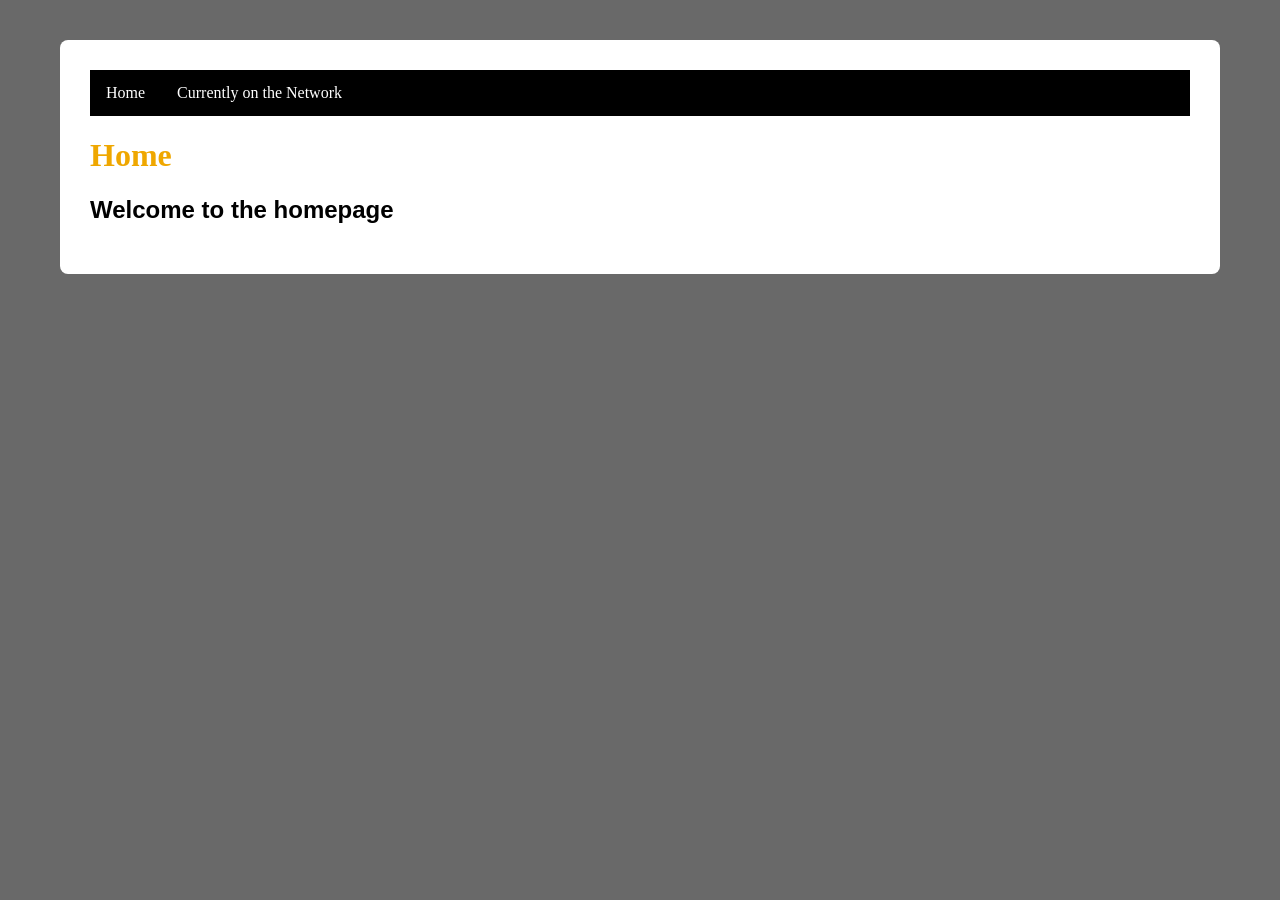
==== index.html @ abacaadb "Add files via upload" ====
<!DOCTYPE html>
<html>
<head>
	<link rel="stylesheet" href="style.css">
	<meta charset="utf-8">
	<meta name="viewport" content="width=device-width, initial-scale=1">
	<title>advltopa Project</title>
  <link rel="icon" type="image/x-icon" href="assets/favicon.png">
</head>
<div class="page">
<body>
<ul>
  <li><a href="index.html">Home</a></li>
    <li class="dropdown">
    <a class="dropbtn">Currently on the Network	</a>
    <div class="dropdown-content">
      <a href="research.html">Research and Investigation</a>
      <a href="implement.html">Implementation and Testing</a>

</ul>  
<h1>Home</h1>
<h2>Welcome to the homepage</h2>

</div>
</div>
</body>
</html>
---- style.css ----
body {
  background-color: dimgray;
  font-family: Arial, sans-serif;
}

.page {
  max-width: 1100px;
  margin: 40px auto;
  background: white;
  padding: 30px;
  border-radius: 8px;
} 

table {
  border-collapse: collapse;
  width: 100%;
  font-size: 14px;
}

th {
  background-color: slateblue;
  color: white;
  text-align: left;
}

th, td {
  padding: 10px;
  border-bottom: 1px solid #ddd;
}

div.gallery {
  display: flex;
  flex-wrap: wrap;
  justify-content: flex-start;
}

div.gallery-item {
  margin: 5px;
  border: 1px solid #ccc;
  width: 320px;
}

div.gallery-item:hover {
  border: 1px solid #777;
}

div.gallery-item img {
  width: 100%;
  height: auto;
}

div.gallery-item div.desc {
  padding: 15px;
  text-align: center;
}

p {
  font-family: verdana;
}

h1 {
  text-align: left;
  color: #EFA700;
  font-family: verdana;
}

ul {
  list-style-type: none;
  margin: 0;
  padding: 0;
  overflow: hidden;
  background-color: black;
}

ul li {
  float: left;
}

ul li a {
  color: white;
  text-align: center;
  padding: 14px 16px;
  font-family: verdana;
  transition: background-color 0.3s ease;
}

li a, .dropbtn {
  display: inline-block;
  color: white;
  text-align: center;
  padding: 14px 16px;
  text-decoration: none;
  transition: background-color 0.3s ease;
}

li a:hover, .dropdown:hover .dropbtn {
  background-color:#EFA700;
}

li.dropdown {
  display: inline-block;
}

.dropdown-content {
  display: none;
  position: absolute;
  background-color: #f9f9f9;
  min-width: 160px;
  box-shadow: 0px 8px 16px 0px rgba(0, 0, 0, 0.2);
  z-index: 1;
  opacity: 0;
  transition: opacity 0.3s ease;
}

.dropdown-content a {
  color: black;
  padding: 12px 16px;
  text-decoration: none;
  display: block;
  text-align: left;
}

.dropdown-content a:hover {
  background-color: #f1f1f1;
}

.dropdown:hover .dropdown-content {
  display: block;
  opacity: 1;
}
  
.content {
  display: flex;
  align-items: flex-start;
}

.content img {
  max-width: 70%;
  height: auto;
}

.side-text {
  padding: 20px;
}
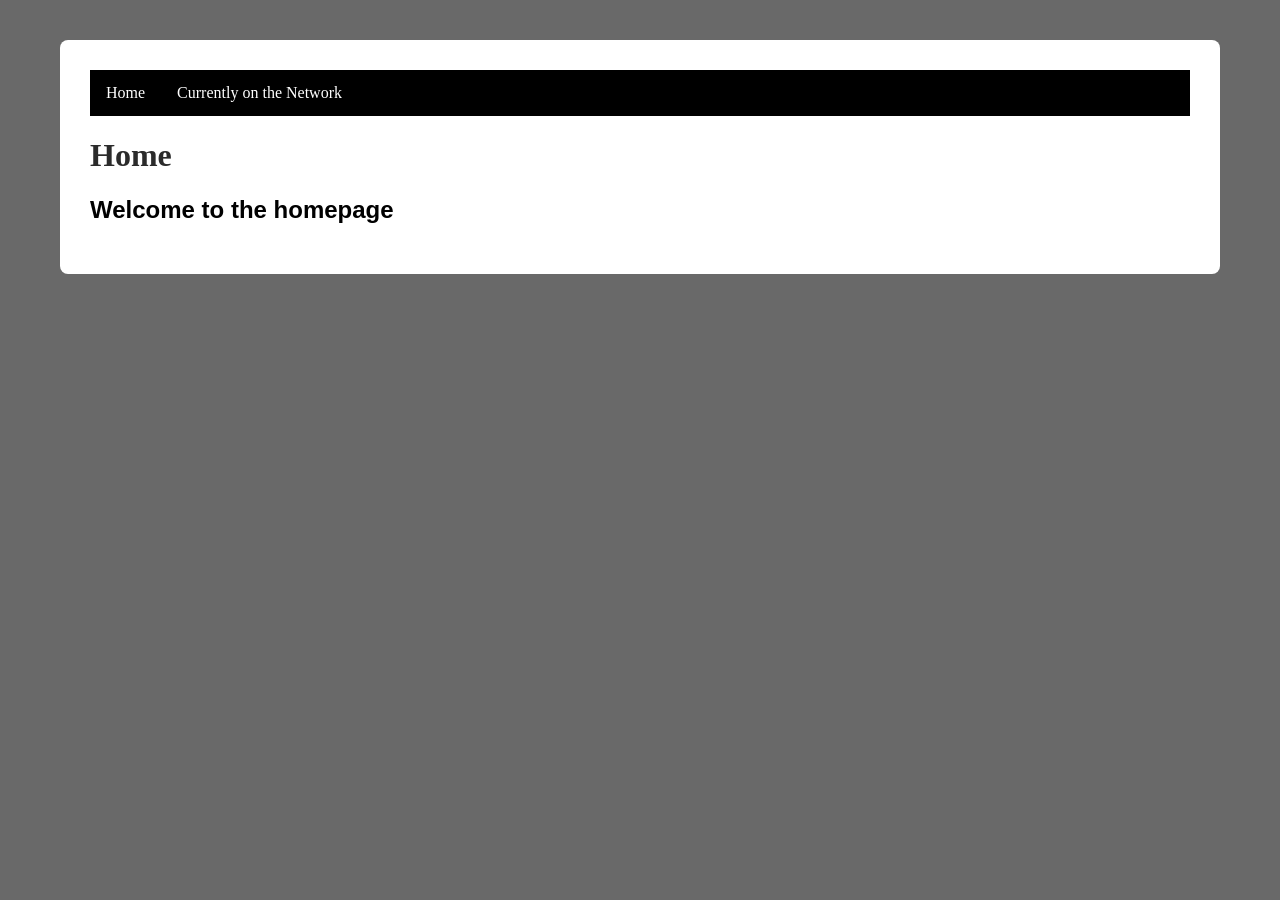
==== commit ec6d149e: "Add 'Evaluation' link to navigation menu Added a new link for 'Evaluation' in the navigation menu." ====
--- a/index.html
+++ b/index.html
@@ -16,6 +16,7 @@
     <div class="dropdown-content">
       <a href="research.html">Research and Investigation</a>
       <a href="implement.html">Implementation and Testing</a>
+	  <a href="eval.html">Evaluation</a>
 
 </ul>  
 <h1>Home</h1>
@@ -24,4 +25,4 @@
 </div>
 </div>
 </body>
-</html>+</html>
--- a/style.css
+++ b/style.css
@@ -60,7 +60,7 @@
 
 h1 {
   text-align: left;
-  color: #EFA700;
+  color: #2b2b2b;
   font-family: verdana;
 }
 
@@ -94,7 +94,7 @@
 }
 
 li a:hover, .dropdown:hover .dropbtn {
-  background-color:#EFA700;
+  background-color:#2b2b2b;
 }
 
 li.dropdown {
@@ -104,7 +104,7 @@
 .dropdown-content {
   display: none;
   position: absolute;
-  background-color: #f9f9f9;
+  background-color: #2b2b2b;
   min-width: 160px;
   box-shadow: 0px 8px 16px 0px rgba(0, 0, 0, 0.2);
   z-index: 1;
@@ -121,7 +121,7 @@
 }
 
 .dropdown-content a:hover {
-  background-color: #f1f1f1;
+  background-color: #2b2b2b;
 }
 
 .dropdown:hover .dropdown-content {
